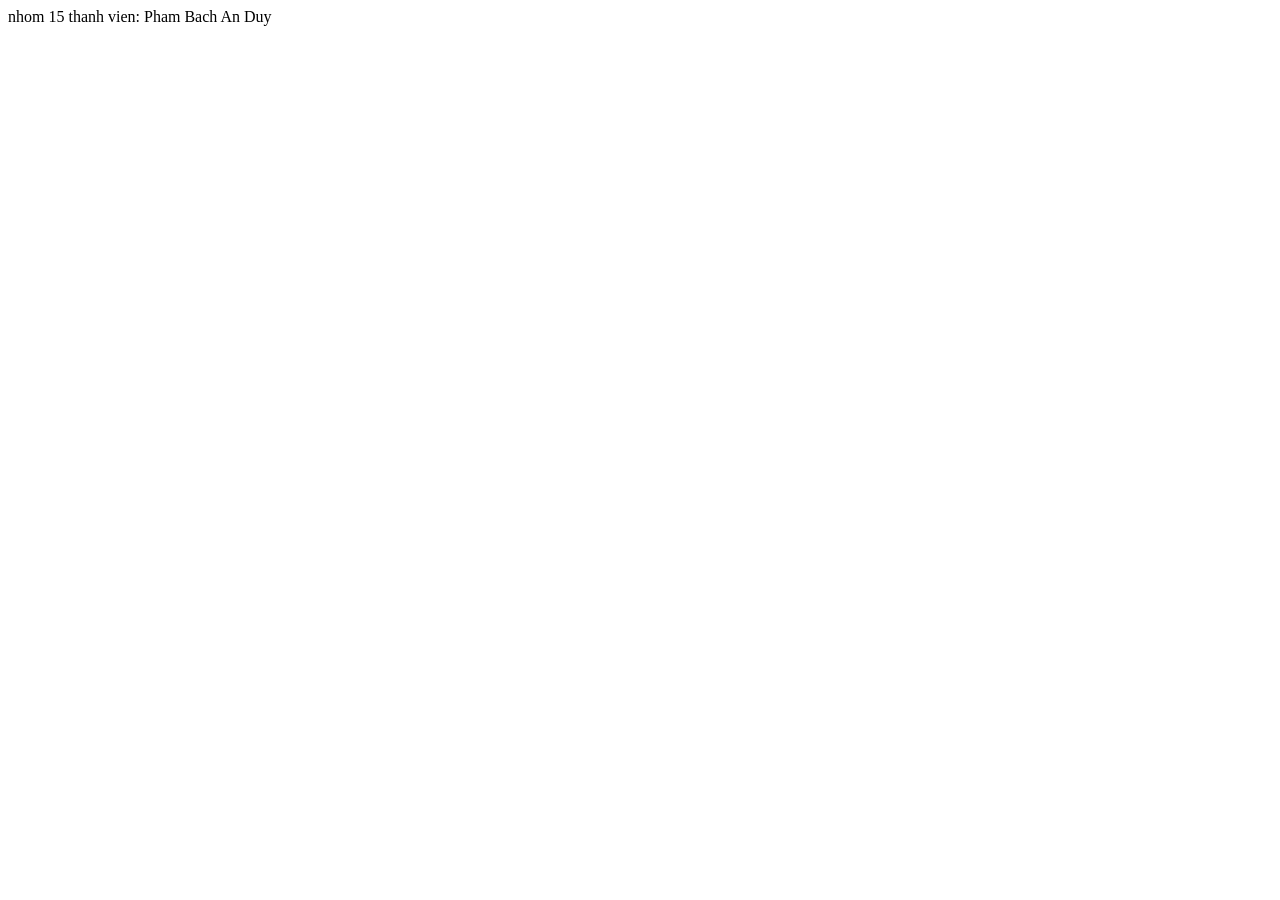
==== index.html @ efca937a "new main" ====
<!DOCTYPE html>
<html lang="en">
<head>
    <meta charset="UTF-8">
    <meta name="viewport" content="width=device-width, initial-scale=1.0">
    <title>Document</title>
</head>
<body>
    nhom 15 
    thanh vien:
    Pham Bach An Duy
</body>
</html>
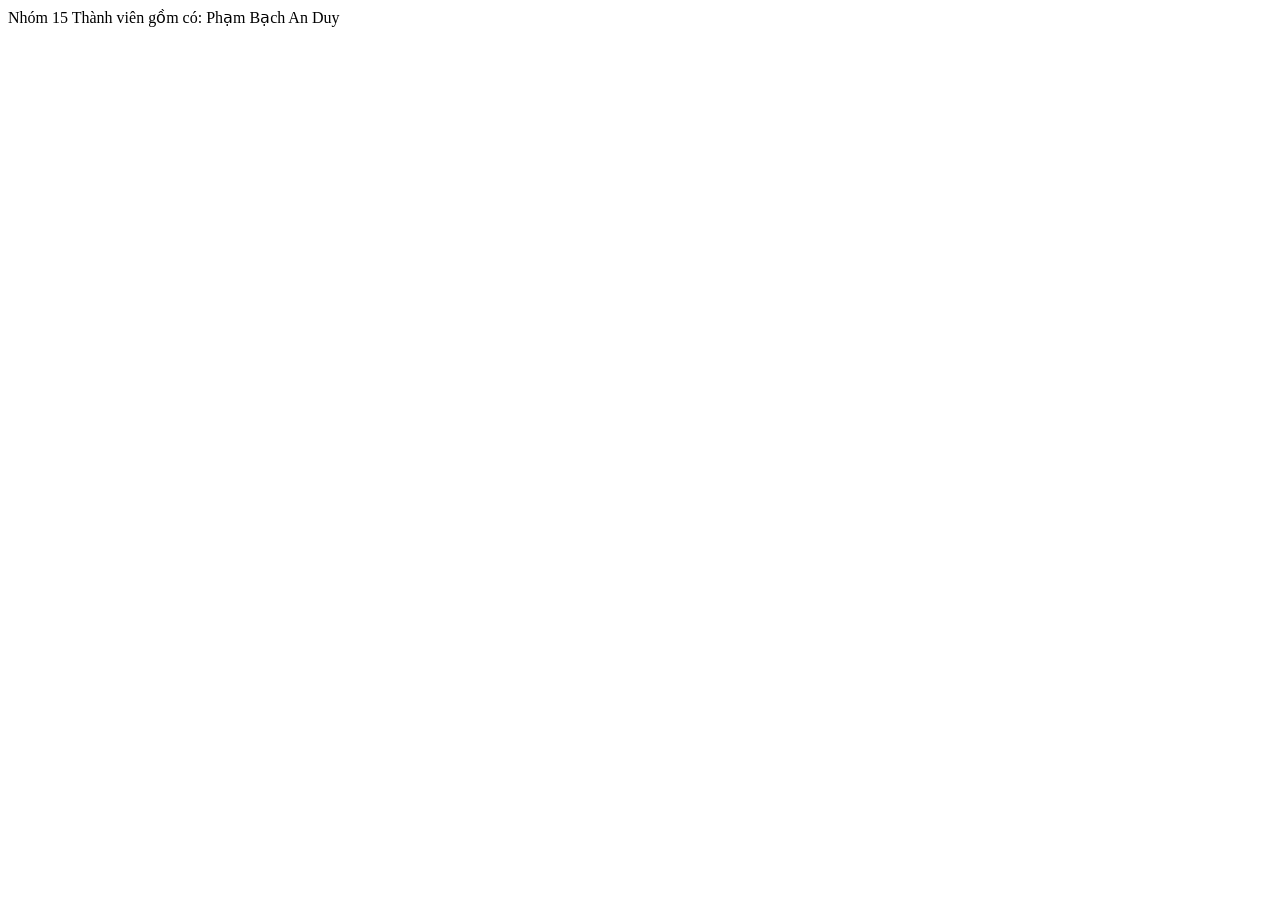
==== commit c798c109: "new dev" ====
--- a/index.html
+++ b/index.html
@@ -6,8 +6,8 @@
     <title>Document</title>
 </head>
 <body>
-    nhom 15 
-    thanh vien:
-    Pham Bach An Duy
+    Nhóm 15 
+    Thành viên gồm có:
+    Phạm Bạch An Duy
 </body>
 </html>
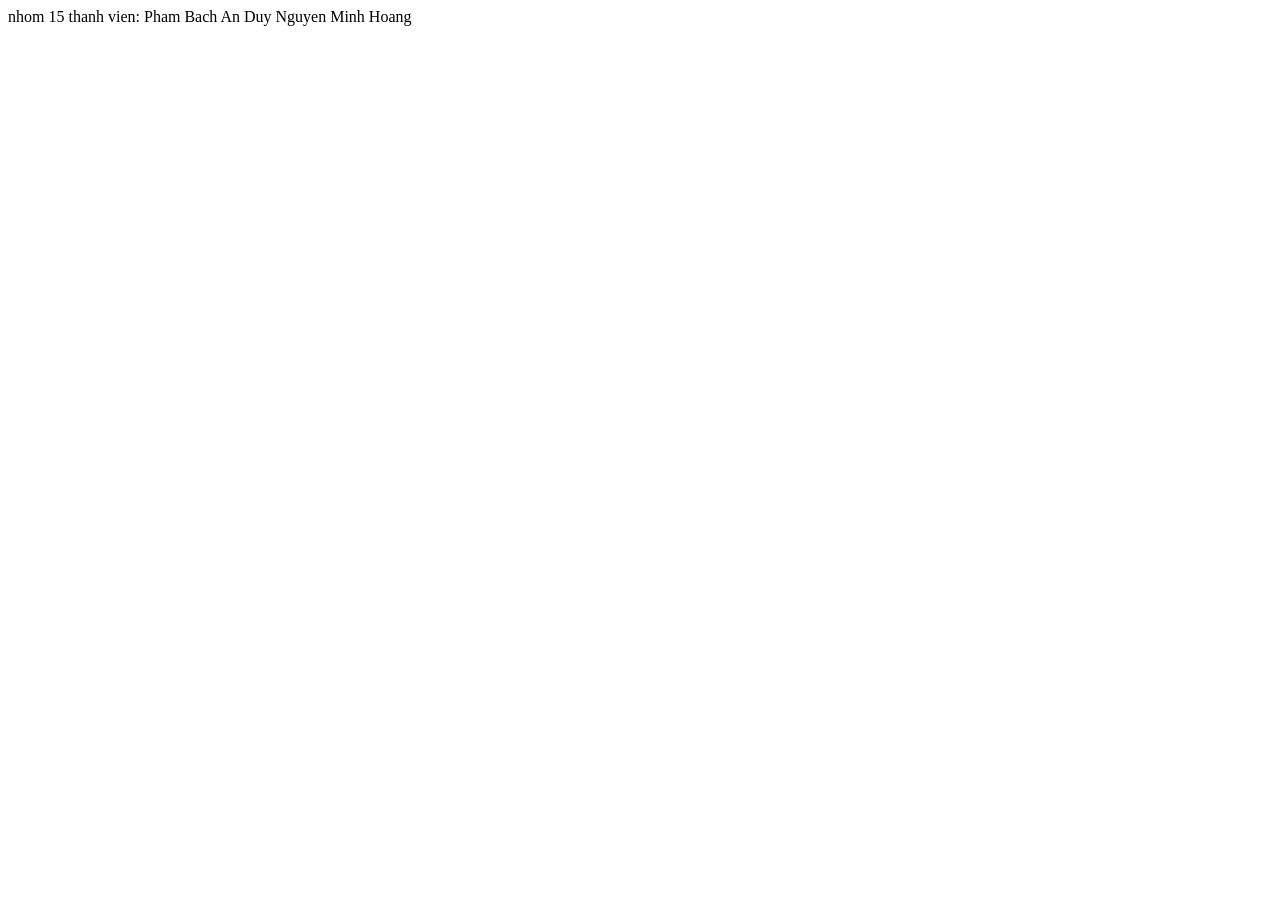
==== commit 9a69a1b1: "add text minhhoang" ====
--- a/index.html
+++ b/index.html
@@ -6,8 +6,9 @@
     <title>Document</title>
 </head>
 <body>
-    Nhóm 15 
-    Thành viên gồm có:
-    Phạm Bạch An Duy
+    nhom 15 
+    thanh vien:
+    Pham Bach An Duy
+    Nguyen Minh Hoang
 </body>
 </html>
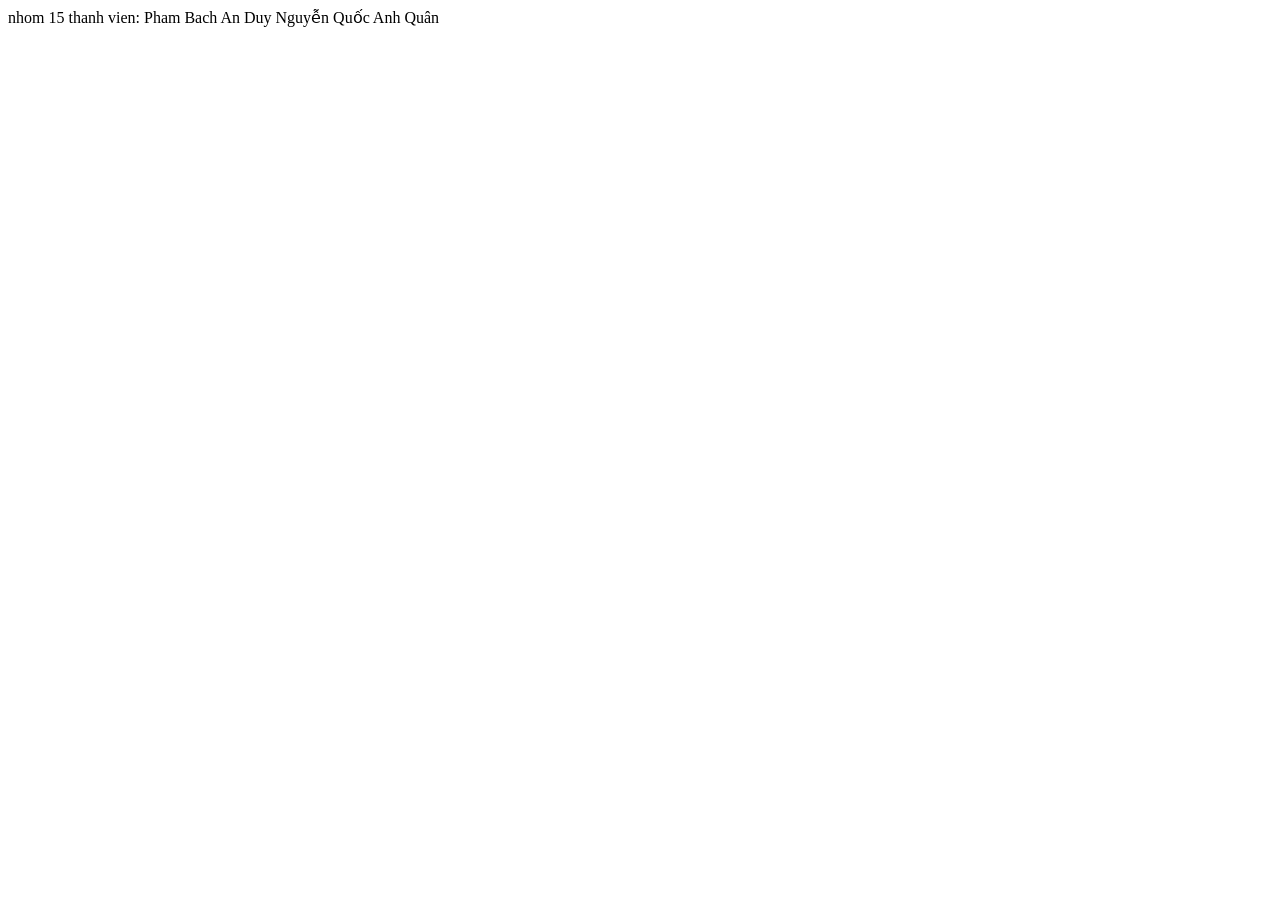
==== commit 220c45f8: "Them ten vao index" ====
--- a/index.html
+++ b/index.html
@@ -9,6 +9,7 @@
     nhom 15 
     thanh vien:
     Pham Bach An Duy
-    Nguyen Minh Hoang
+    
+    Nguyễn Quốc Anh Quân
 </body>
 </html>
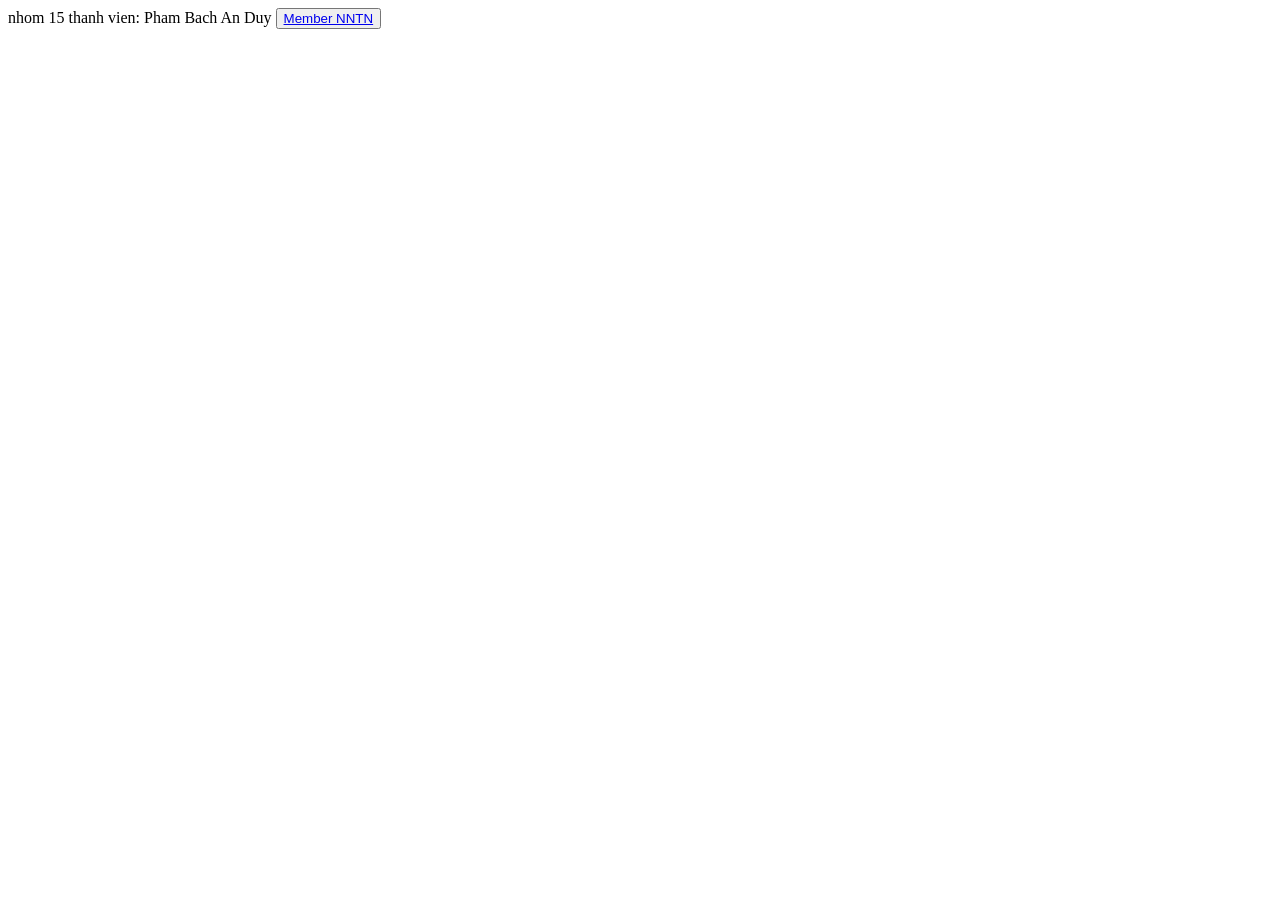
==== commit ad12a1ab: "CodeMemberNNTN" ====
--- a/index.html
+++ b/index.html
@@ -9,7 +9,8 @@
     nhom 15 
     thanh vien:
     Pham Bach An Duy
-    
-    Nguyễn Quốc Anh Quân
+    <button type="submit" style="text-emphasis: none; color:aqua;" >
+        <a href="Nhan.html">Member NNTN</a>
+    </button>
 </body>
 </html>
